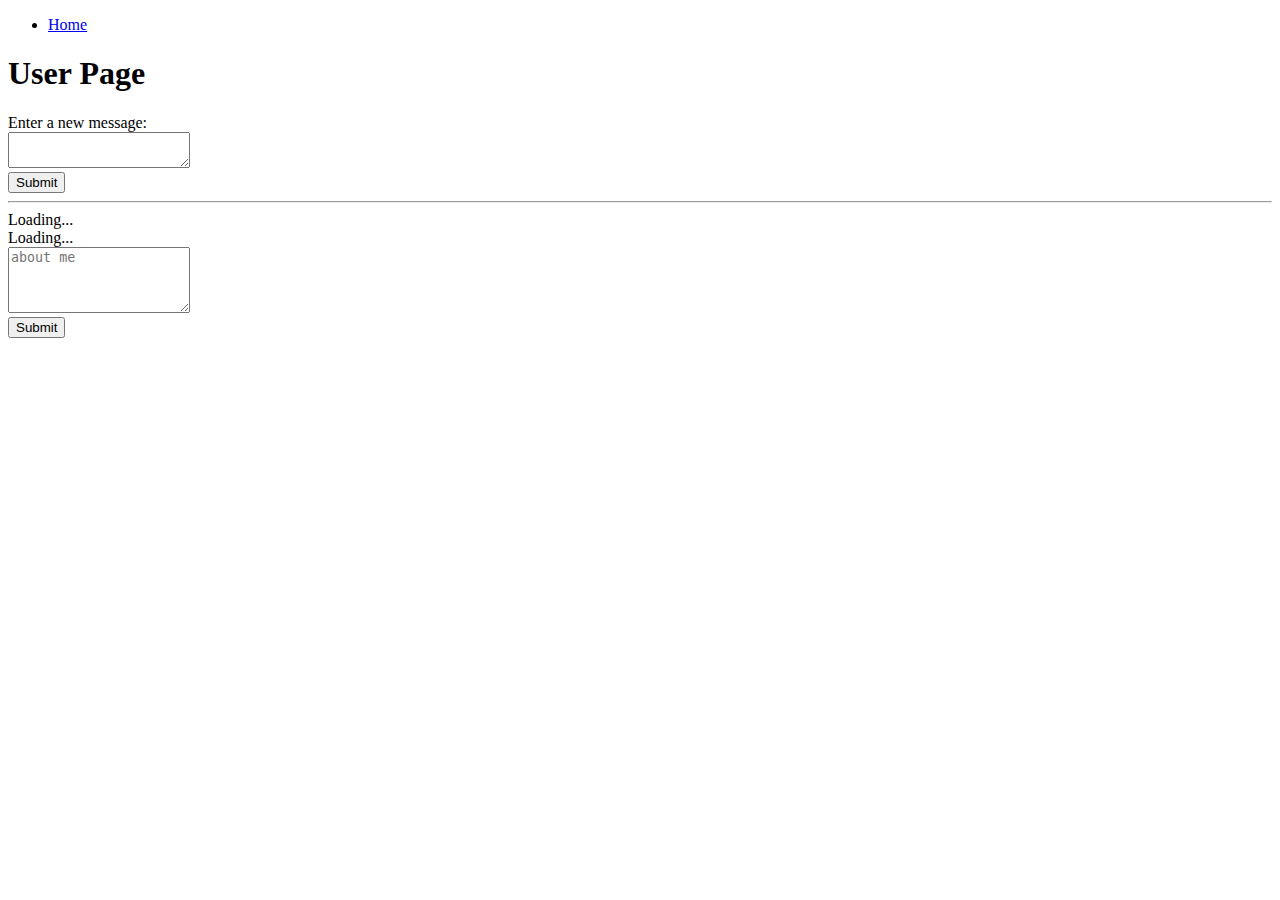
==== src/main/webapp/user-page.html @ a762f9ca "Part 1-4 of AboutMe path, with only the core critical files, eclipse files remain local" ====
<!--
Copyright 2019 Google Inc.

Licensed under the Apache License, Version 2.0 (the "License");
you may not use this file except in compliance with the License.
You may obtain a copy of the License at

    http://www.apache.org/licenses/LICENSE-2.0

Unless required by applicable law or agreed to in writing, software
distributed under the License is distributed on an "AS IS" BASIS,
WITHOUT WARRANTIES OR CONDITIONS OF ANY KIND, either express or implied.
See the License for the specific language governing permissions and
limitations under the License.
-->

<!DOCTYPE html>
<html>
  <head>
    <title>User Page</title>
    <meta charset="UTF-8">
    <link rel="stylesheet" href="/css/main.css">
    <link rel="stylesheet" href="/css/user-page.css">
    <script src="/js/user-page-loader.js"></script>
  </head>
  <body onload="buildUI();">
    <nav>
      <ul id="navigation">
        <li><a href="/">Home</a></li>
      </ul>
    </nav>
    <h1 id="page-title">User Page</h1>

    <form id="message-form" action="/messages" method="POST" class="hidden">
      Enter a new message:
      <br/>
      <textarea name="text" id="message-input"></textarea>
      <br/>
      <input type="submit" value="Submit">
    </form>
    <hr/>

    <div id="message-container">Loading...</div>
<div id="about-me-container">Loading...</div>
  <div id="about-me-form" class="hidden">
  <form action="/about" method="POST">
    <textarea name="about-me" placeholder="about me" rows=4 required></textarea>
    <br/>
    <input type="submit" value="Submit">
  </form>
</div>
  </body>
</html>
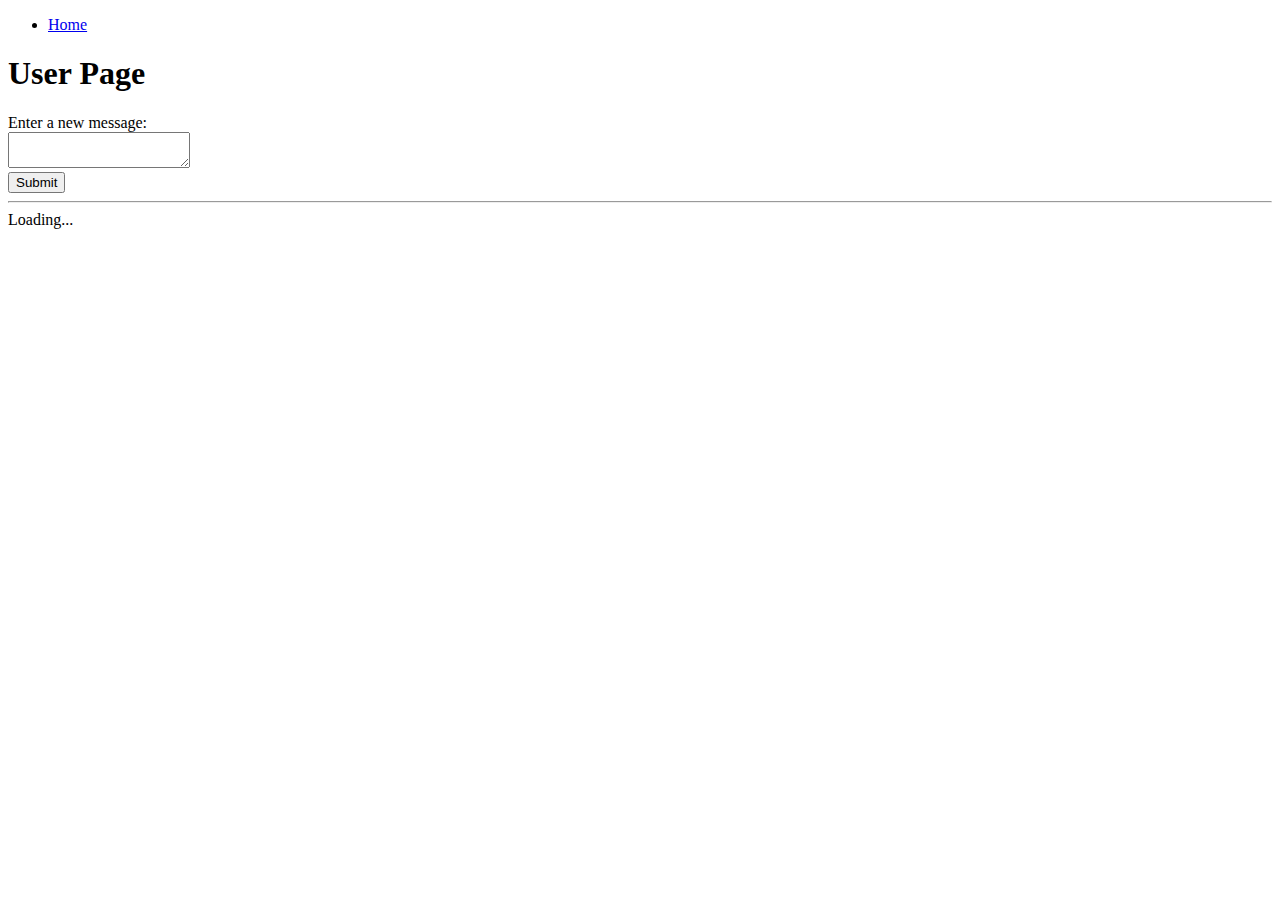
==== commit 93f633cb: "final" ====
--- a/src/main/webapp/user-page.html
+++ b/src/main/webapp/user-page.html
@@ -41,13 +41,6 @@
     <hr/>
 
     <div id="message-container">Loading...</div>
-<div id="about-me-container">Loading...</div>
-  <div id="about-me-form" class="hidden">
-  <form action="/about" method="POST">
-    <textarea name="about-me" placeholder="about me" rows=4 required></textarea>
-    <br/>
-    <input type="submit" value="Submit">
-  </form>
-</div>
+
   </body>
-</html>+</html>
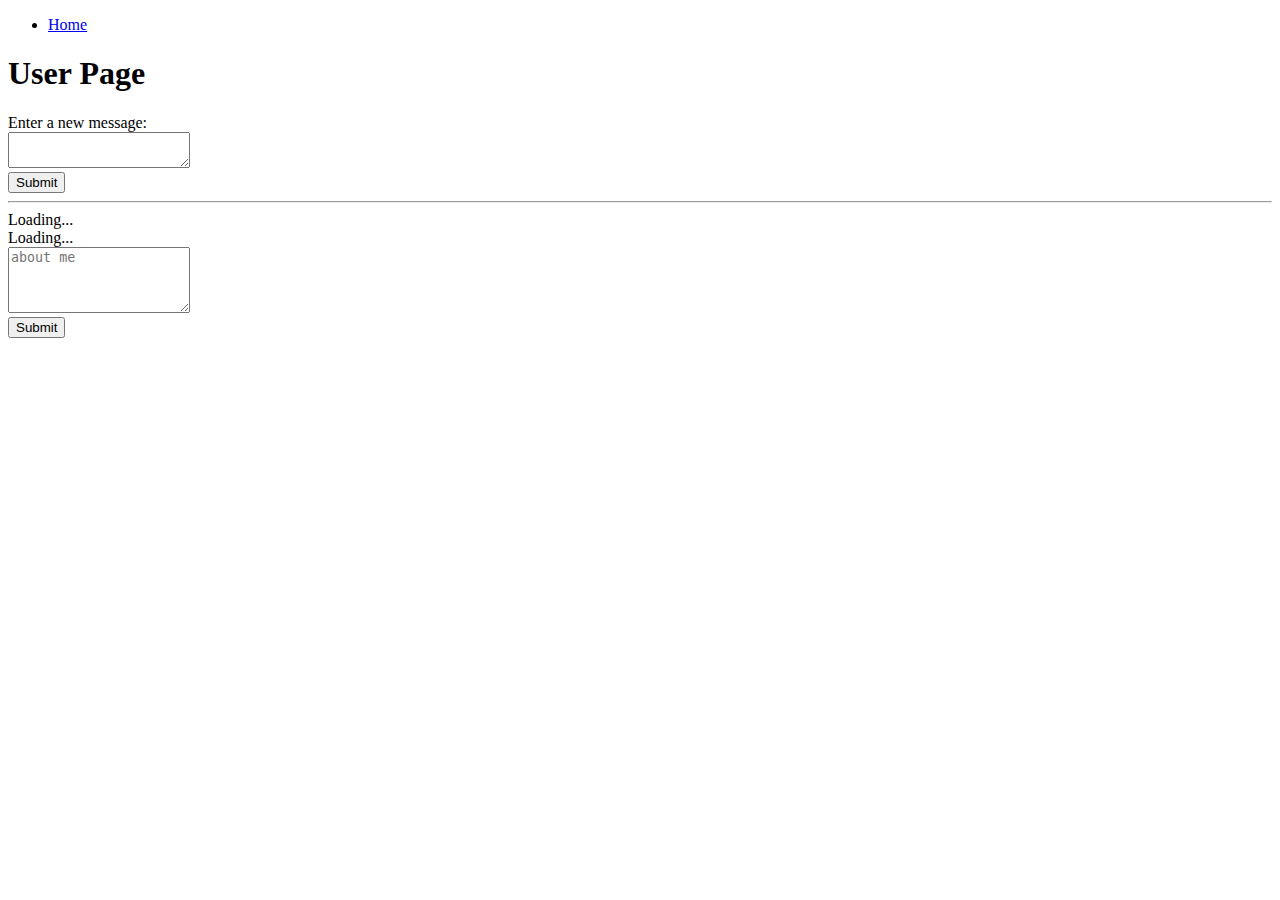
==== commit c7b59ed0: "Merge branch 'master' into YenDevelopment" ====
--- a/src/main/webapp/user-page.html
+++ b/src/main/webapp/user-page.html
@@ -41,6 +41,13 @@
     <hr/>
 
     <div id="message-container">Loading...</div>
-
+<div id="about-me-container">Loading...</div>
+  <div id="about-me-form" class="hidden">
+  <form action="/about" method="POST">
+    <textarea name="about-me" placeholder="about me" rows=4 required></textarea>
+    <br/>
+    <input type="submit" value="Submit">
+  </form>
+</div>
   </body>
-</html>
+</html>